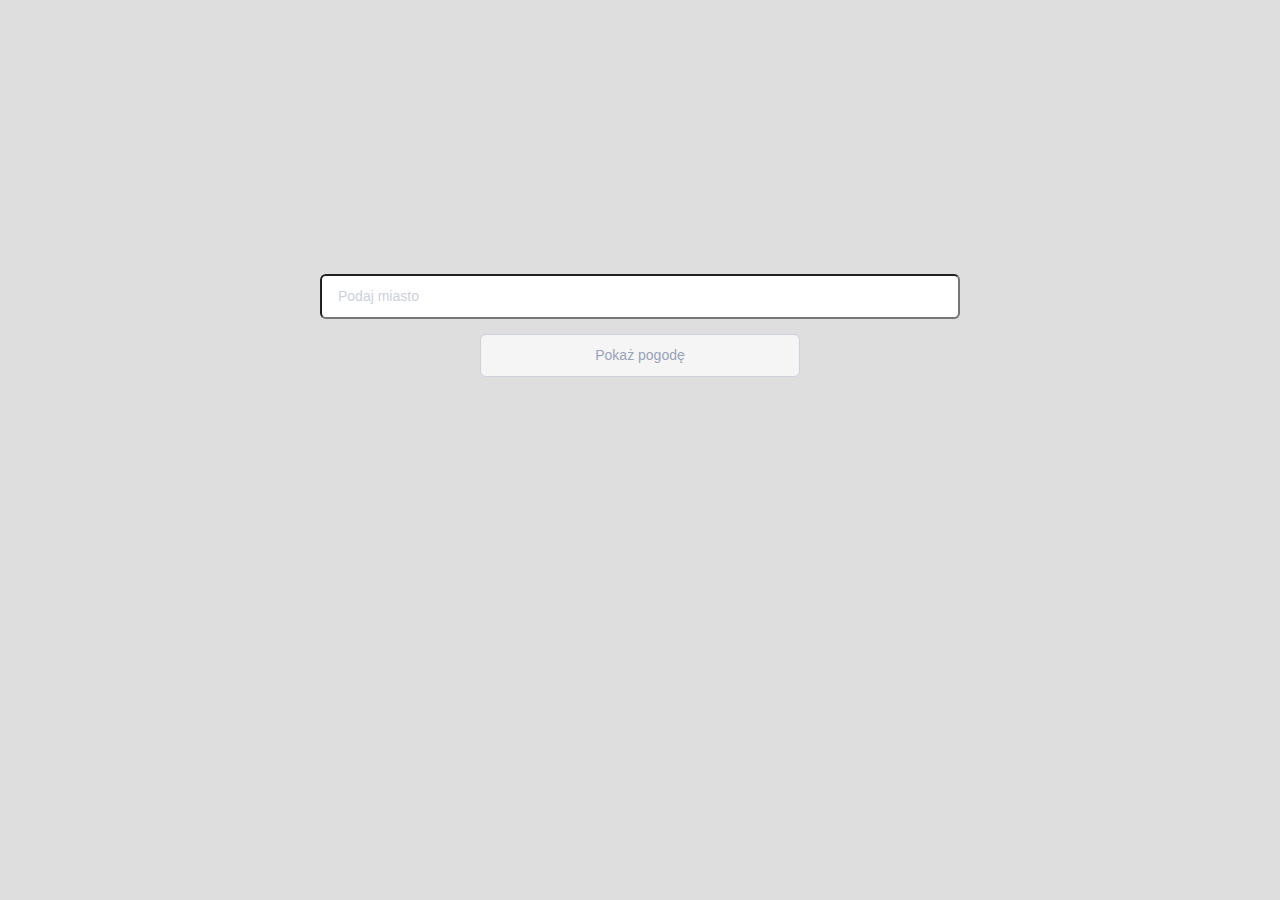
==== index.html @ b83cdfe7 "Add files via upload" ====
<!DOCTYPE html>
<html lang="en">
<head>
    <meta charset="UTF-8">
    <meta http-equiv="X-UA-Compatible" content="IE=edge">
    <meta name="viewport" content="width=initial-scale=1.0">
    <link rel = 'stylesheet' href = 'style.css'>
</script>
    <title>Weather-app</title>
</head>
<body>
<div class= 'container'>
    <input type="text" class="city" placeholder="Podaj miasto"> <br>
    <button class = 'btn' onclick = 'pogoda()'>Pokaż pogodę</button> <br>
    <h1 class = 'tekst'></h1>
    <h1 class = 'tekst'></h1>
    <h1 class = 'tekst'></h1>
    <h1 class = 'tekst'></h1>
    <h1 class = 'tekst'></h1>
    </div>
    <script  src = 'script.js'></script>
</script>
</body>
</html>
---- style.css ----
*,
*::before,
*::after {
  box-sizing: border-box;
}

body {
    height: 100vh;
    margin: 0;  
    background: #DEDEDE;
    color: #5a6674;
    font-size: 13px;
    font-family: 'Roboto', sans-serif;
    overflow: hidden;
}
.container{
    width: 100%;
    height: 100%;
    display: flex;
    flex-direction: column;
    justify-content: center;
    align-items: center;
}

.city{
  display: block;
  width: 50%;
  padding: 8px 16px;
  line-height: 25px;
  font-size: 14px;
  font-weight: 500;
  font-family: inherit;
  border-radius: 6px;
  -webkit-appearance: none;
  color: #99A3BA;

}
.city::placeholder{
  color: #CBD1DC;
}
.city :hover{
  outline: none;
  color: #99A3BA;
}

.btn{
  cursor: pointer;
  display: block;
  width: 25%;
  padding: 8px 16px;
  line-height: 25px;
  font-size: 14px;
  font-weight: 500;
  font-family: inherit;
  border-radius: 6px;
  -webkit-appearance: none;
  color: #99A3BA;
  background: #F5F5F5;
  border: 1px solid #CBD1DC;
}
.btn :focus{
  outline: none;
  color: #99A3BA;
  background: #F5F5F5;
  border: 1px solid #CBD1DC;
}

.container h1{
  font-size: 40px;
  font-weight: 700;
  margin-bottom: 20px;
}
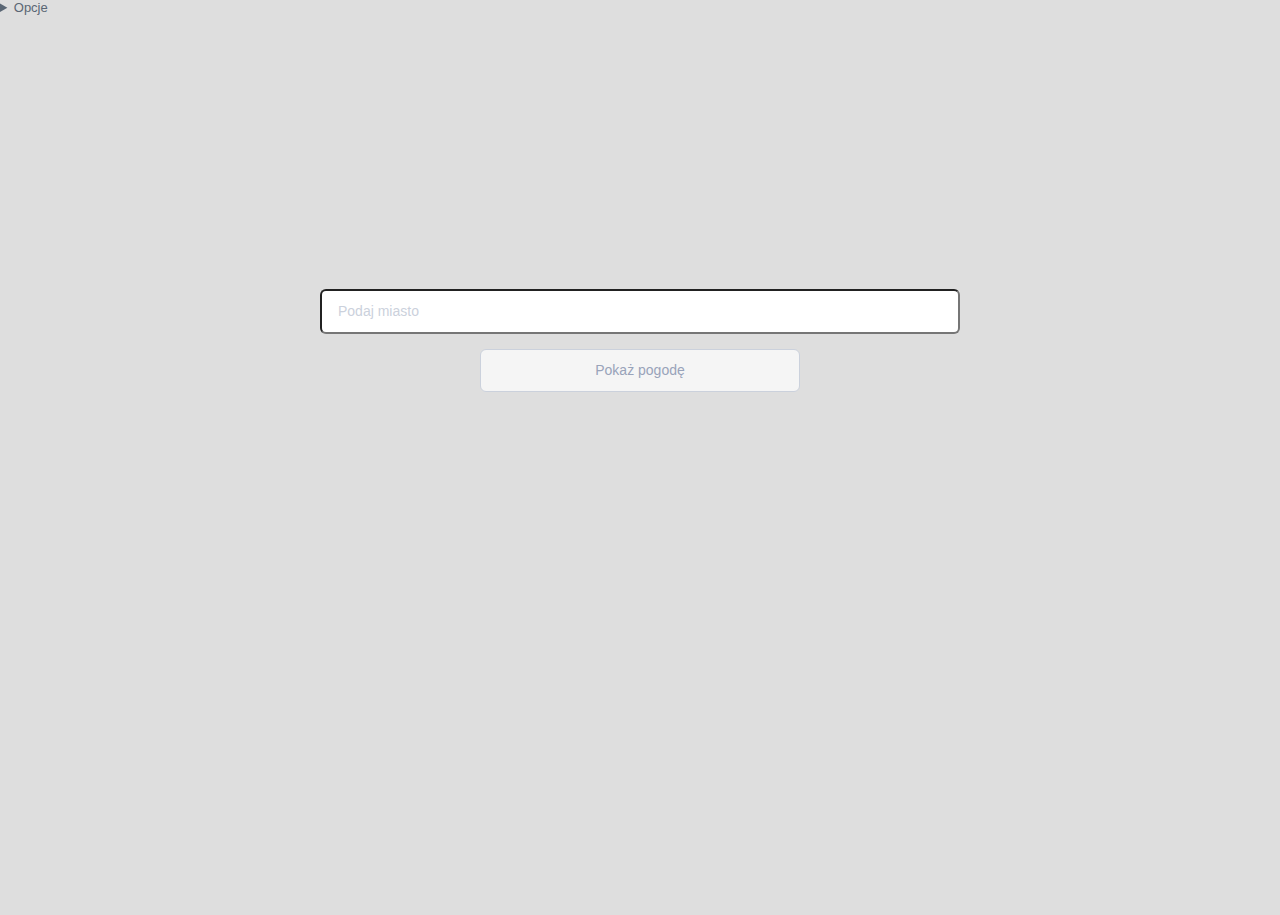
==== commit 371ade10: "Update index.html" ====
--- a/index.html
+++ b/index.html
@@ -9,6 +9,12 @@
     <title>Weather-app</title>
 </head>
 <body>
+    <details>
+<summary>Opcje</summary>
+<p>Temperatura:</p>
+        <input type = 'radio' class = 'temp' name = 'temperatura' value = 'c' checked>Celsjusz</input><br>
+        <input type = 'radio' class = 'temp' name = 'temperatura' value = 'c' checked>Fahrenheit</input>
+    </details>
 <div class= 'container'>
     <input type="text" class="city" placeholder="Podaj miasto"> <br>
     <button class = 'btn' onclick = 'pogoda()'>Pokaż pogodę</button> <br>
@@ -18,7 +24,7 @@
     <h1 class = 'tekst'></h1>
     <h1 class = 'tekst'></h1>
     </div>
+
     <script  src = 'script.js'></script>
-</script>
 </body>
-</html>+</html>
